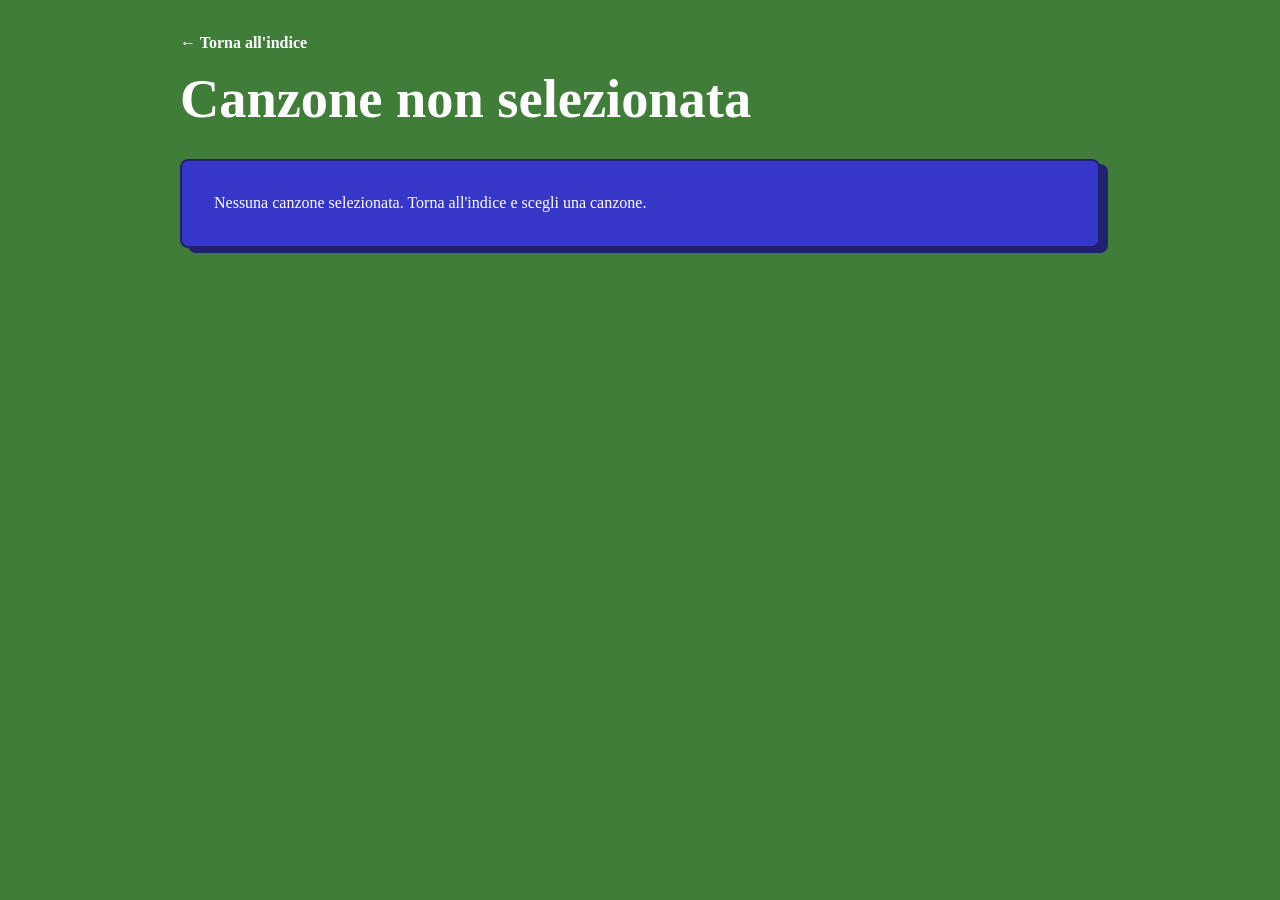
==== song.html @ 217e9054 "Add song options panel" ====
<!DOCTYPE html>
<html lang="en">
<head>
  <meta charset="UTF-8" />
  <meta name="viewport" content="width=device-width, initial-scale=1.0" />
  <title>Canzoniere</title>
  <link rel="stylesheet" href="styles.css" />
  <script src="chordsheetbundle.js" defer></script>
  <script src="js/common.js" defer></script>
  <script src="js/song.js" defer></script>
</head>
<body>
  <a class="back-link" href="./">&larr; Torna all'indice</a>
  <h1 id="title">Canzone</h1>
  <div id="options" >
      <a
        id="youtube-link"
        class="youtube-link hidden"
        href="#"
        target="_blank"
        rel="noopener noreferrer"
        aria-label="Apri questa canzone su YouTube"
        title="Apri su YouTube"
        >
        <svg class="youtube-icon" viewBox="0 0 24 24" aria-hidden="true" focusable="false">
          <path d="M23.5 6.2a3 3 0 0 0-2.1-2.1C19.5 3.6 12 3.6 12 3.6s-7.5 0-9.4.5A3 3 0 0 0 .5 6.2 31.6 31.6 0 0 0 0 12a31.6 31.6 0 0 0 .5 5.8 3 3 0 0 0 2.1 2.1c1.9.5 9.4.5 9.4.5s7.5 0 9.4-.5a3 3 0 0 0 2.1-2.1A31.6 31.6 0 0 0 24 12a31.6 31.6 0 0 0-.5-5.8ZM9.6 15.6V8.4L15.8 12l-6.2 3.6Z" />
        </svg>
      </a>
      <label id="chords-option" class="option-control hidden">
        <input id="chords-toggle" type="checkbox" />
        Mostra accordi
      </label>
      <label id="scroll-option" class="option-control hidden">
        Auto-scroll
        <input id="scroll-speed" type="range" min="0" max="10" step="0.5" value="0" />
        <span id="scroll-speed-value">0</span>
      </label>
  </div>
  <main id="song" class="panel"></main>
</body>
</html>
---- styles.css ----
:root {
  color-scheme: light;
  --white: #ffffff;
  --green: #407D39;
  --blue: #3636c8;

  --green-shadow: #18653f;
  --blue-shadow: #21216f;

  --bg: var(--green);
  --card: var(--blue);
  --card-shadow: var(--blue-shadow);
  --list: var(--white);
  --ink: #111212;
  --muted: #aaaaaa;
  --border: #ffffff;
  --accent: #ffffff;
  --accent-soft: #eeeeee;
}

* {
  box-sizing: border-box;
}

body {
  margin: 0;
  font-family: Georgia, "Times New Roman", serif;
  background: var(--bg);
  background-repeat: no-repeat;
  background-attachment: fixed;
  background-size: 100% 100%;
  color: var(--white);
  line-height: 1.4;
}

body {
  max-width: 960px;
  margin: 0 auto;
  padding: 32px 20px 64px;
}

h1 {
  margin: 0 0 8px;
  font-size: clamp(2rem, 5vw, 3.4rem);
  line-height: 1;
}

.song-heading {
  display: flex;
  align-items: center;
  gap: 12px;
  flex-wrap: wrap;
}

.song-heading h1 {
  margin-bottom: 0;
}

.youtube-link {
  display: inline-flex;
  align-items: center;
  justify-content: center;
  width: 2.4rem;
  height: 2.4rem;
  color: #ff0000;
  background: var(--white);
  border-radius: 999px;
  text-decoration: none;
  box-shadow: 4px 3px var(--green-shadow);
  transition: transform 140ms ease, background 140ms ease;
}

.youtube-link:hover,
.youtube-link:focus-visible {
  transform: translateY(-1px);
  background: var(--accent-soft);
  outline: none;
}

.youtube-icon {
  width: 1.55rem;
  height: 1.55rem;
  fill: currentColor;
}

#options {
  display: flex;
  align-items: center;
  gap: 12px;
  flex-wrap: wrap;
  margin: 16px 0;
}

.option-control {
  display: inline-flex;
  align-items: center;
  gap: 8px;
  min-height: 2.4rem;
  padding: 8px 12px;
  color: var(--ink);
  background: var(--white);
  border-radius: 999px;
  box-shadow: 4px 3px var(--green-shadow);
  font-weight: 600;
}

.option-control input[type="range"] {
  accent-color: var(--blue);
}

.panel {
  background: var(--card);
  border: 2px solid var(--card-shadow);
  border-radius: 8px;
  padding: 32px;
  box-shadow: 8px 5px var(--card-shadow);
}

.hidden {
  display: none;
}

.song-list {
  list-style: none;
  padding: 0;
  margin: 0;
  display: grid;
  gap: 10px;
}

.song-list a {
  color: var(--white);
  text-decoration: none;
  font-weight: 600;
  display: block;
  padding: 12px 14px;
  border: none;
  border-radius: 6px;
  background: var(--list);
  color: var(--ink);
  transition: transform 140ms ease, border-color 140ms ease, background 140ms ease;
}

.song-list a:hover,
.song-list a:focus-visible {
  transform: translateY(-1px);
  border-color: var(--accent);
  background: var(--accent-soft);
  outline: none;
}

.message {
  color: var(--muted);
  margin: 0;
}

.back-link {
  color: var(--white);
  text-decoration: none;
  font-weight: 600;
  display: inline-block;
  margin-bottom: 18px;
}

#song {
  line-height: 1.3;
  margin-top: 1rem;
}

.paragraph {
  margin-bottom: 1.2rem;
}

.row {
  display: flex;
  flex-wrap: nowrap;
  align-items: flex-end;
}

.column {
  display: inline-flex;
  flex-direction: column;
  align-items: flex-start;
  white-space: preserve nowrap;
}

.chord {
  font-size: 1em;
  line-height: 1;
  background-color: var(--blue-shadow);
  padding: 0.3em;
  border-radius: 0.3em;
}

.chord:empty {
    display: none;
}
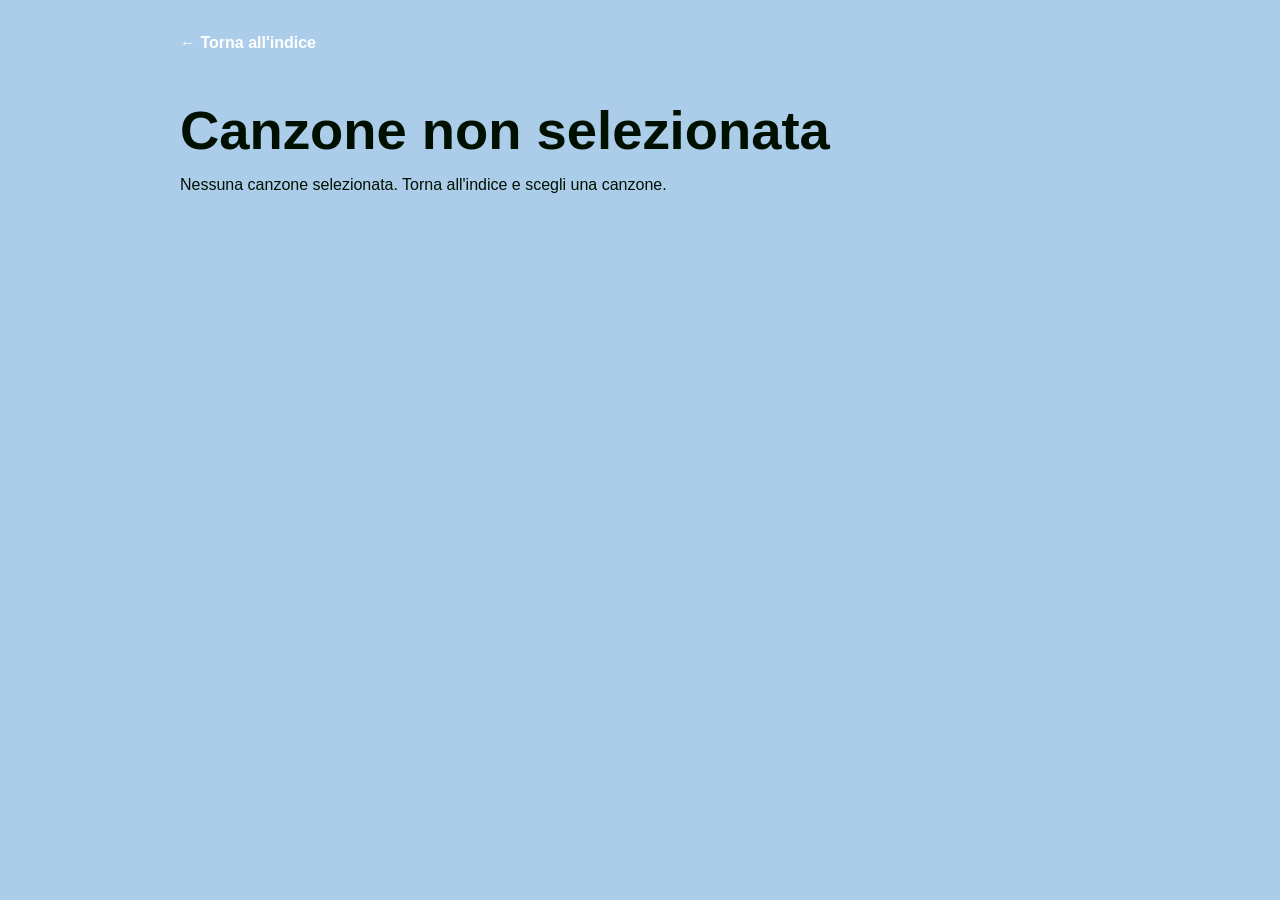
==== commit fbf79d89: "sfondo nuovo e accordi nuovi" ====
--- a/song.html
+++ b/song.html
@@ -9,33 +9,35 @@
   <script src="js/common.js" defer></script>
   <script src="js/song.js" defer></script>
 </head>
-<body>
-  <a class="back-link" href="./">&larr; Torna all'indice</a>
-  <h1 id="title">Canzone</h1>
-  <div id="options" >
-      <a
-        id="youtube-link"
-        class="youtube-link hidden"
-        href="#"
-        target="_blank"
-        rel="noopener noreferrer"
-        aria-label="Apri questa canzone su YouTube"
-        title="Apri su YouTube"
-        >
-        <svg class="youtube-icon" viewBox="0 0 24 24" aria-hidden="true" focusable="false">
-          <path d="M23.5 6.2a3 3 0 0 0-2.1-2.1C19.5 3.6 12 3.6 12 3.6s-7.5 0-9.4.5A3 3 0 0 0 .5 6.2 31.6 31.6 0 0 0 0 12a31.6 31.6 0 0 0 .5 5.8 3 3 0 0 0 2.1 2.1c1.9.5 9.4.5 9.4.5s7.5 0 9.4-.5a3 3 0 0 0 2.1-2.1A31.6 31.6 0 0 0 24 12a31.6 31.6 0 0 0-.5-5.8ZM9.6 15.6V8.4L15.8 12l-6.2 3.6Z" />
-        </svg>
-      </a>
-      <label id="chords-option" class="option-control hidden">
-        <input id="chords-toggle" type="checkbox" />
-        Mostra accordi
-      </label>
-      <label id="scroll-option" class="option-control hidden">
-        Auto-scroll
-        <input id="scroll-speed" type="range" min="0" max="10" step="0.5" value="0" />
-        <span id="scroll-speed-value">0</span>
-      </label>
+<body class="pastel">
+  <div class="container">
+    <a class="back-link" href="./">&larr; Torna all'indice</a>
+    <div id="options" >
+        <a
+          id="youtube-link"
+          class="youtube-link hidden"
+          href="#"
+          target="_blank"
+          rel="noopener noreferrer"
+          aria-label="Apri questa canzone su YouTube"
+          title="Apri su YouTube"
+          >
+          <svg class="youtube-icon" viewBox="0 0 24 24" aria-hidden="true" focusable="false">
+            <path d="M23.5 6.2a3 3 0 0 0-2.1-2.1C19.5 3.6 12 3.6 12 3.6s-7.5 0-9.4.5A3 3 0 0 0 .5 6.2 31.6 31.6 0 0 0 0 12a31.6 31.6 0 0 0 .5 5.8 3 3 0 0 0 2.1 2.1c1.9.5 9.4.5 9.4.5s7.5 0 9.4-.5a3 3 0 0 0 2.1-2.1A31.6 31.6 0 0 0 24 12a31.6 31.6 0 0 0-.5-5.8ZM9.6 15.6V8.4L15.8 12l-6.2 3.6Z" />
+          </svg>
+        </a>
+        <label id="chords-option" class="option-control hidden">
+          <input id="chords-toggle" type="checkbox" />
+          Mostra accordi
+        </label>
+        <label id="scroll-option" class="option-control hidden">
+          Auto-scroll
+          <input id="scroll-speed" type="range" min="0" max="10" step="0.5" value="0" />
+          <span id="scroll-speed-value">0</span>
+        </label>
+    </div>
+    <h1 id="title"></h1>
+    <main id="song"></main>
   </div>
-  <main id="song" class="panel"></main>
 </body>
 </html>
--- a/styles.css
+++ b/styles.css
@@ -1,6 +1,7 @@
 :root {
   color-scheme: light;
   --white: #ffffff;
+  --black: #001000;
   --green: #407D39;
   --blue: #3636c8;
 
@@ -24,16 +25,22 @@
 
 body {
   margin: 0;
-  font-family: Georgia, "Times New Roman", serif;
-  background: var(--bg);
-  background-repeat: no-repeat;
-  background-attachment: fixed;
-  background-size: 100% 100%;
-  color: var(--white);
+  font-family: Arial, Helvetica, sans-serif;
+  color: var(--black);
   line-height: 1.4;
 }
 
-body {
+.landscape {
+  margin: 0;
+  min-height: 100vh;
+  background: url("gransasso.jpg") center center / cover no-repeat fixed;
+}
+
+.pastel {
+  background: #accdea
+}
+
+.container {
   max-width: 960px;
   margin: 0 auto;
   padding: 32px 20px 64px;
@@ -108,45 +115,54 @@
   accent-color: var(--blue);
 }
 
-.panel {
-  background: var(--card);
-  border: 2px solid var(--card-shadow);
-  border-radius: 8px;
-  padding: 32px;
-  box-shadow: 8px 5px var(--card-shadow);
-}
-
 .hidden {
   display: none;
 }
 
 .song-list {
-  list-style: none;
-  padding: 0;
-  margin: 0;
-  display: grid;
-  gap: 10px;
-}
-
-.song-list a {
-  color: var(--white);
+  display: flex;
+  flex-direction: column;
+  gap: 12px;
+}
+
+.song-list a.button {
+  width: fit-content;
+  padding: 14px 18px;
+  border: 2px solid rgba(255, 255, 255, 0.6);
+  border-radius: 14px;
+
+  background: rgba(255, 255, 255, 0.5);
+  backdrop-filter: blur(2px) saturate(120%);
+
+  display: inline-block;
   text-decoration: none;
+  color: inherit;
+  font: inherit;
   font-weight: 600;
-  display: block;
-  padding: 12px 14px;
-  border: none;
-  border-radius: 6px;
-  background: var(--list);
-  color: var(--ink);
-  transition: transform 140ms ease, border-color 140ms ease, background 140ms ease;
-}
-
-.song-list a:hover,
-.song-list a:focus-visible {
-  transform: translateY(-1px);
-  border-color: var(--accent);
-  background: var(--accent-soft);
-  outline: none;
+  font-size: large;
+
+  box-shadow:
+    0 8px 24px rgba(0, 0, 0, 0.08),
+    inset 0 1px 0 rgba(255, 255, 255, 0.45);
+
+  transition:
+    background .2s ease,
+    transform .15s ease,
+    box-shadow .2s ease;
+}
+
+.song-list a.button:hover {
+  background: rgba(255, 255, 255, 0.28);
+  transform: translateY(-2px);
+
+  box-shadow:
+    0 12px 28px rgba(0, 0, 0, 0.12),
+    inset 0 1px 0 rgba(255, 255, 255, 0.55);
+}
+
+.song-list a.button:active {
+    transform: translateY(0);
+    background: rgba(255, 255, 255, 0.22);
 }
 
 .message {
@@ -194,4 +210,52 @@
 
 .chord:empty {
     display: none;
+}
+
+.lyrics:empty {
+    padding: 0.1em;
+}
+
+.line:empty {
+  height: 1.25em; /* Matches standard line height */
+}
+
+.song {
+    font-family: sans-serif;
+    white-space: pre-wrap;
+}
+
+.line {
+    position: relative;
+    line-height: 1.6;
+}
+
+.chord-anchor {
+    position: relative;
+    display: inline;
+}
+
+.chord {
+    position: absolute;
+    left: 50%;
+    transform: translateX(-0.5em);
+    bottom: 100%;
+    margin-bottom: 0.2em;
+
+    font-weight: bold;
+    font-size: 0.85em;
+    color: #bee1ff;
+    white-space: nowrap;
+    pointer-events: none;
+}
+
+
+.line.has-chord {
+  padding-top: 1.2em; /* space for chords above */
+}
+.hide-chords .song .line .chord-anchor .chord {
+  display: none;
+}
+.hide-chords .song .line.has-chord {
+  padding-top: 0;
 }
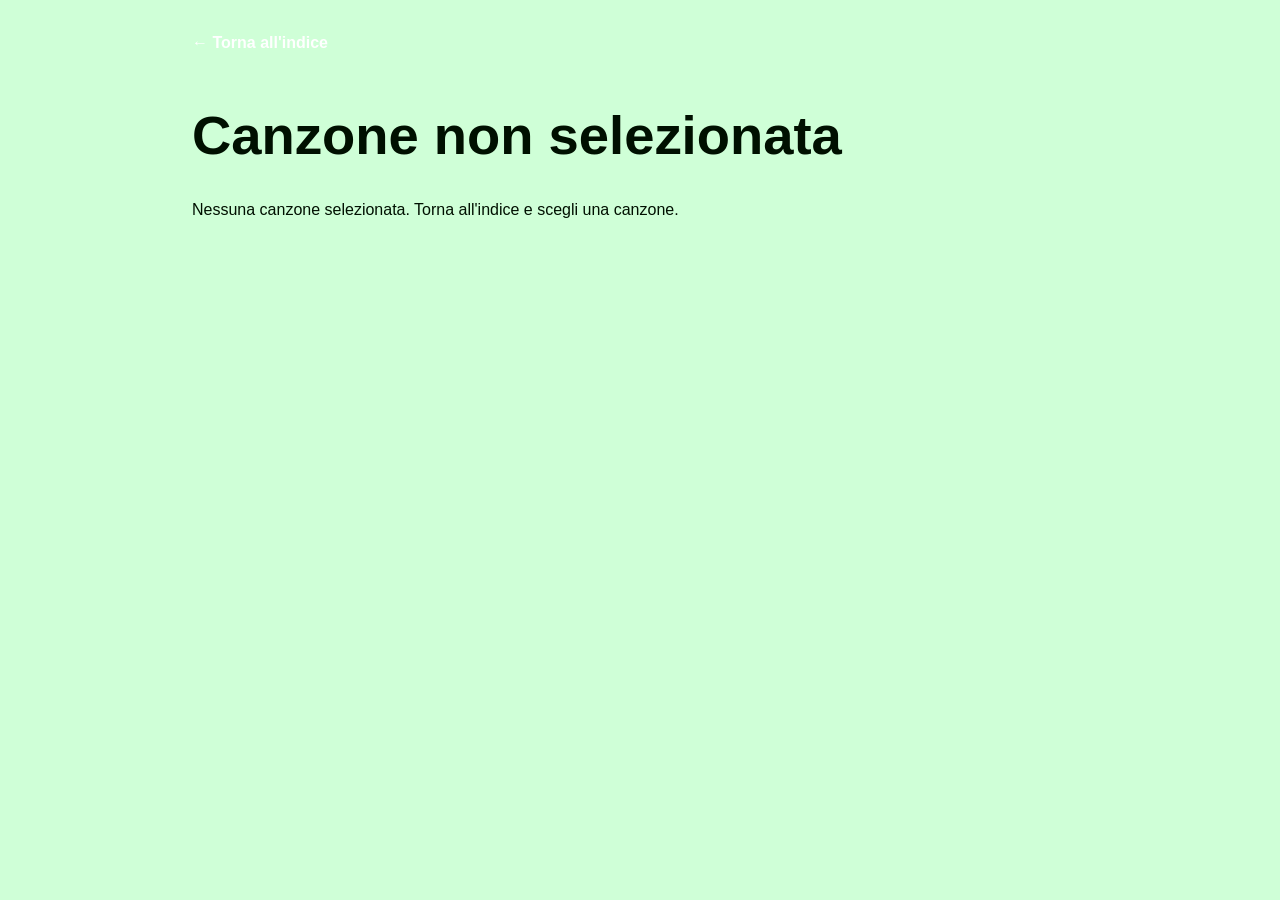
==== commit 750c70df: "layout improvements" ====
--- a/song.html
+++ b/song.html
@@ -12,28 +12,15 @@
 <body class="pastel">
   <div class="container">
     <a class="back-link" href="./">&larr; Torna all'indice</a>
-    <div id="options" >
-        <a
-          id="youtube-link"
-          class="youtube-link hidden"
-          href="#"
-          target="_blank"
-          rel="noopener noreferrer"
-          aria-label="Apri questa canzone su YouTube"
-          title="Apri su YouTube"
-          >
+    <div class="option-container" >
+        <a id="youtube-link" class="option hidden" href="#" target="_blank" rel="noopener noreferrer" title="Apri su YouTube">
           <svg class="youtube-icon" viewBox="0 0 24 24" aria-hidden="true" focusable="false">
             <path d="M23.5 6.2a3 3 0 0 0-2.1-2.1C19.5 3.6 12 3.6 12 3.6s-7.5 0-9.4.5A3 3 0 0 0 .5 6.2 31.6 31.6 0 0 0 0 12a31.6 31.6 0 0 0 .5 5.8 3 3 0 0 0 2.1 2.1c1.9.5 9.4.5 9.4.5s7.5 0 9.4-.5a3 3 0 0 0 2.1-2.1A31.6 31.6 0 0 0 24 12a31.6 31.6 0 0 0-.5-5.8ZM9.6 15.6V8.4L15.8 12l-6.2 3.6Z" />
           </svg>
         </a>
-        <label id="chords-option" class="option-control hidden">
+        <label id="chords-option" class="option hidden">
           <input id="chords-toggle" type="checkbox" />
-          Mostra accordi
-        </label>
-        <label id="scroll-option" class="option-control hidden">
-          Auto-scroll
-          <input id="scroll-speed" type="range" min="0" max="10" step="0.5" value="0" />
-          <span id="scroll-speed-value">0</span>
+          Accordi
         </label>
     </div>
     <h1 id="title"></h1>
--- a/styles.css
+++ b/styles.css
@@ -37,48 +37,38 @@
 }
 
 .pastel {
-  background: #accdea
+  background: #cfffd7
 }
 
 .container {
   max-width: 960px;
   margin: 0 auto;
-  padding: 32px 20px 64px;
+  padding: 32px;
 }
 
 h1 {
-  margin: 0 0 8px;
   font-size: clamp(2rem, 5vw, 3.4rem);
   line-height: 1;
 }
 
-.song-heading {
+.option-container {
   display: flex;
   align-items: center;
   gap: 12px;
   flex-wrap: wrap;
 }
 
-.song-heading h1 {
-  margin-bottom: 0;
-}
-
-.youtube-link {
+.option {
   display: inline-flex;
   align-items: center;
   justify-content: center;
-  width: 2.4rem;
-  height: 2.4rem;
-  color: #ff0000;
   background: var(--white);
-  border-radius: 999px;
-  text-decoration: none;
+  padding: 8px;
+  border-radius: 32px;
   box-shadow: 4px 3px var(--green-shadow);
   transition: transform 140ms ease, background 140ms ease;
 }
-
-.youtube-link:hover,
-.youtube-link:focus-visible {
+.option:hover, .option:focus-visible {
   transform: translateY(-1px);
   background: var(--accent-soft);
   outline: none;
@@ -87,7 +77,7 @@
 .youtube-icon {
   width: 1.55rem;
   height: 1.55rem;
-  fill: currentColor;
+  fill: #ff0000;
 }
 
 #options {
@@ -98,19 +88,6 @@
   margin: 16px 0;
 }
 
-.option-control {
-  display: inline-flex;
-  align-items: center;
-  gap: 8px;
-  min-height: 2.4rem;
-  padding: 8px 12px;
-  color: var(--ink);
-  background: var(--white);
-  border-radius: 999px;
-  box-shadow: 4px 3px var(--green-shadow);
-  font-weight: 600;
-}
-
 .option-control input[type="range"] {
   accent-color: var(--blue);
 }
@@ -127,37 +104,27 @@
 
 .song-list a.button {
   width: fit-content;
-  padding: 14px 18px;
-  border: 2px solid rgba(255, 255, 255, 0.6);
-  border-radius: 14px;
-
-  background: rgba(255, 255, 255, 0.5);
-  backdrop-filter: blur(2px) saturate(120%);
+  padding: 16px 16px;
+  border-radius: 16px;
+
+  backdrop-filter: blur(4px);
+  background: rgba(255, 255, 255, 0.01);
+  border-top: 1px solid rgba(255, 255, 255, 0.4);
+  border-left: 1px solid rgba(255, 255, 255, 0.3);
+  box-shadow: 3px 3px 3px rgba(0, 0, 0, 0.1);
 
   display: inline-block;
   text-decoration: none;
-  color: inherit;
+  color: white;
   font: inherit;
   font-weight: 600;
   font-size: large;
-
-  box-shadow:
-    0 8px 24px rgba(0, 0, 0, 0.08),
-    inset 0 1px 0 rgba(255, 255, 255, 0.45);
-
-  transition:
-    background .2s ease,
-    transform .15s ease,
-    box-shadow .2s ease;
 }
 
 .song-list a.button:hover {
-  background: rgba(255, 255, 255, 0.28);
   transform: translateY(-2px);
 
-  box-shadow:
-    0 12px 28px rgba(0, 0, 0, 0.12),
-    inset 0 1px 0 rgba(255, 255, 255, 0.55);
+  box-shadow: 8px 8px 8px rgba(0, 0, 0, 0.4),
 }
 
 .song-list a.button:active {
@@ -203,7 +170,7 @@
 .chord {
   font-size: 1em;
   line-height: 1;
-  background-color: var(--blue-shadow);
+  background-color: var(--green-shadow);
   padding: 0.3em;
   border-radius: 0.3em;
 }
@@ -244,7 +211,7 @@
 
     font-weight: bold;
     font-size: 0.85em;
-    color: #bee1ff;
+    color: var(--white);
     white-space: nowrap;
     pointer-events: none;
 }
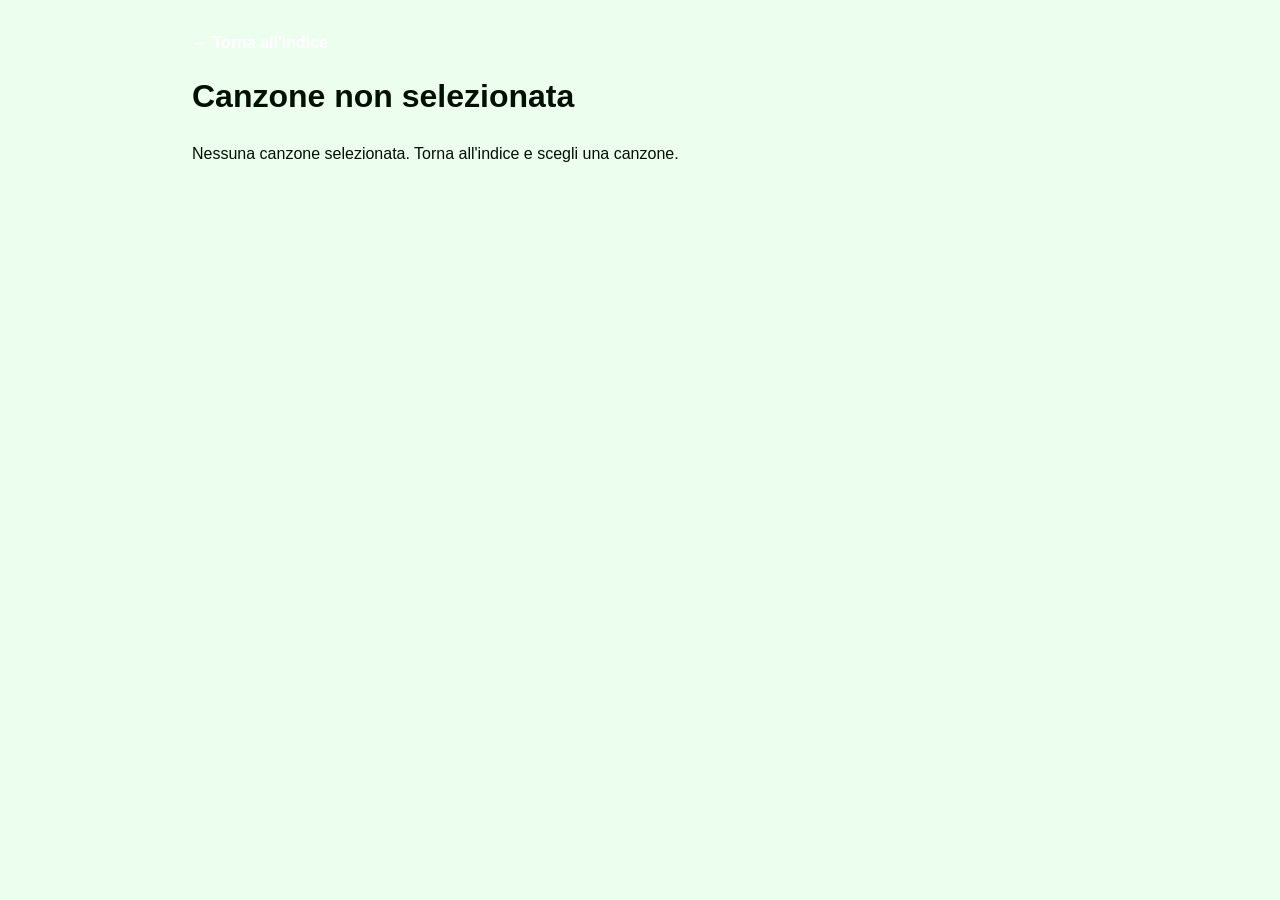
==== commit de19a8d3: "sub pixel auto scroll" ====
--- a/song.html
+++ b/song.html
@@ -22,6 +22,11 @@
           <input id="chords-toggle" type="checkbox" />
           Accordi
         </label>
+        <label id="speed-option" class="option hidden">
+          <input id="speed-toggle" type="checkbox" />
+          Scroll
+          <input id="speed-slider" type="range" min="0" max="100" step="1" value="29" />
+        </label>
     </div>
     <h1 id="title"></h1>
     <main id="song"></main>
--- a/styles.css
+++ b/styles.css
@@ -37,18 +37,22 @@
 }
 
 .pastel {
-  background: #cfffd7
+  background: #ecffef
 }
 
 .container {
+  display: flex;
+  flex-direction: column;
   max-width: 960px;
   margin: 0 auto;
   padding: 32px;
 }
 
 h1 {
-  font-size: clamp(2rem, 5vw, 3.4rem);
+  font-size: 2rem;
   line-height: 1;
+  margin-top: 8px;
+  margin-bottom: 16px;
 }
 
 .option-container {
@@ -56,6 +60,8 @@
   align-items: center;
   gap: 12px;
   flex-wrap: wrap;
+  position: sticky;
+  align-self: flex-start;
 }
 
 .option {
@@ -63,37 +69,28 @@
   align-items: center;
   justify-content: center;
   background: var(--white);
-  padding: 8px;
-  border-radius: 32px;
+  padding: 12px;
+  gap: 8px;
+  border: 1px solid var(--green);
+  border-radius: 16px;
   box-shadow: 4px 3px var(--green-shadow);
   transition: transform 140ms ease, background 140ms ease;
 }
+
 .option:hover, .option:focus-visible {
   transform: translateY(-1px);
   background: var(--accent-soft);
   outline: none;
 }
 
-.youtube-icon {
-  width: 1.55rem;
-  height: 1.55rem;
-  fill: #ff0000;
-}
-
-#options {
-  display: flex;
-  align-items: center;
-  gap: 12px;
-  flex-wrap: wrap;
-  margin: 16px 0;
-}
-
-.option-control input[type="range"] {
-  accent-color: var(--blue);
-}
-
 .hidden {
   display: none;
+}
+
+.youtube-icon {
+  width: 1.5rem;
+  height: 1.5rem;
+  fill: #CD201F;
 }
 
 .song-list {
@@ -193,8 +190,8 @@
 }
 
 .line {
-    position: relative;
-    line-height: 1.6;
+  position: relative;
+  line-height: 1.6;
 }
 
 .chord-anchor {
@@ -216,9 +213,8 @@
     pointer-events: none;
 }
 
-
 .line.has-chord {
-  padding-top: 1.2em; /* space for chords above */
+  padding-top: 1.4em; /* space for chords above */
 }
 .hide-chords .song .line .chord-anchor .chord {
   display: none;
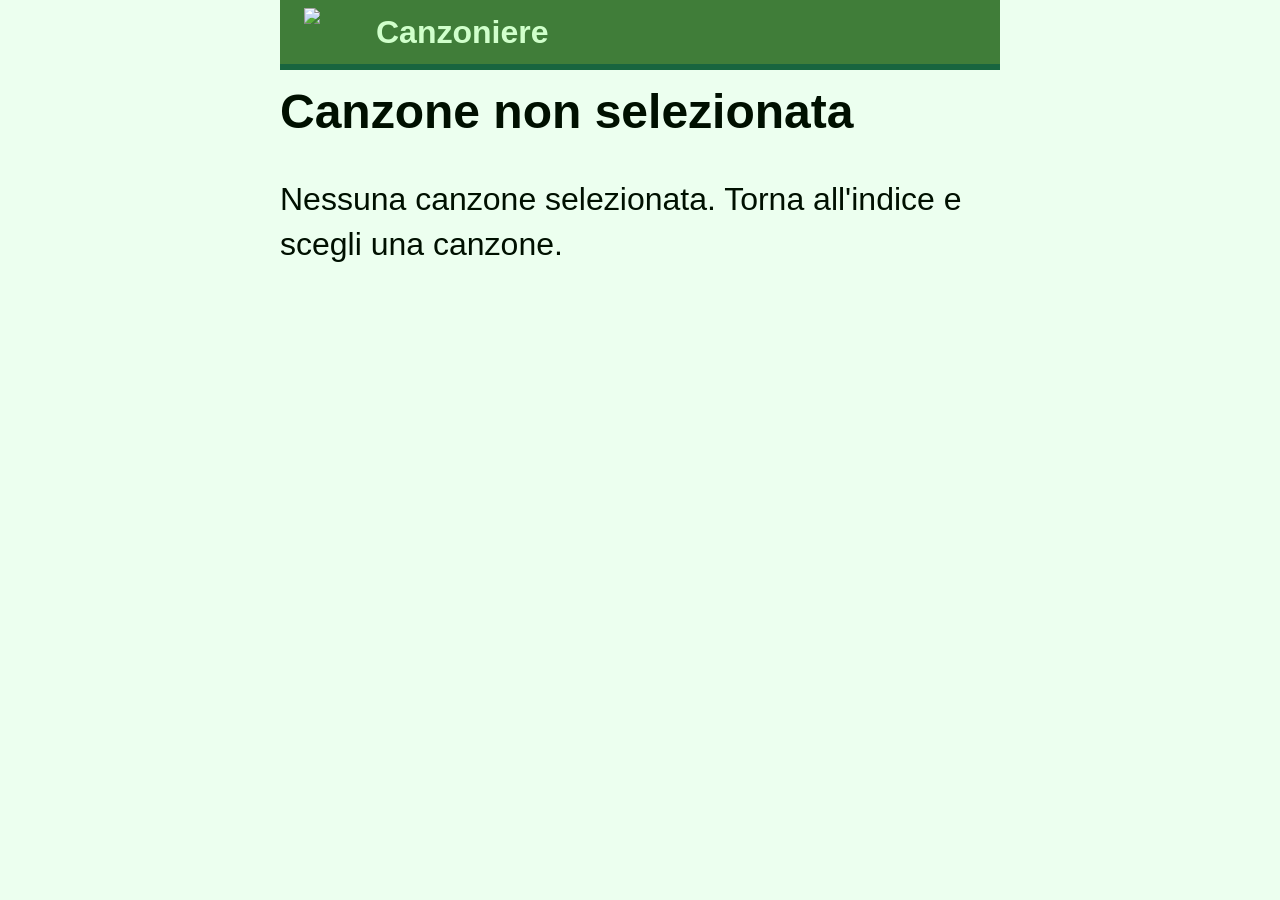
==== commit 3cacf0d0: "chord format" ====
--- a/song.html
+++ b/song.html
@@ -11,7 +11,12 @@
 </head>
 <body class="pastel">
   <div class="container">
-    <a class="back-link" href="./">&larr; Torna all'indice</a>
+    <header class="header" >
+      <a class="back" href="./">
+        <img src="back.svg">
+      </a>
+      <div class="title">Canzoniere</div>
+    </header>
     <div class="option-container" >
         <a id="youtube-link" class="option hidden" href="#" target="_blank" rel="noopener noreferrer" title="Apri su YouTube">
           <svg class="youtube-icon" viewBox="0 0 24 24" aria-hidden="true" focusable="false">
@@ -28,7 +33,7 @@
           <input id="speed-slider" type="range" min="0" max="100" step="1" value="29" />
         </label>
     </div>
-    <h1 id="title"></h1>
+    <div id="title"></div>
     <main id="song"></main>
   </div>
 </body>
--- a/styles.css
+++ b/styles.css
@@ -7,6 +7,8 @@
 
   --green-shadow: #18653f;
   --blue-shadow: #21216f;
+
+  --green-ink: #d0ffcb;
 
   --bg: var(--green);
   --card: var(--blue);
@@ -32,6 +34,7 @@
 
 .landscape {
   margin: 0;
+  padding: 32px;
   min-height: 100vh;
   background: url("gransasso.jpg") center center / cover no-repeat fixed;
 }
@@ -43,14 +46,42 @@
 .container {
   display: flex;
   flex-direction: column;
-  max-width: 960px;
+  max-width: 720px;
   margin: 0 auto;
-  padding: 32px;
-}
-
-h1 {
+}
+
+.header {
+  display: flex;
+  flex-wrap: nowrap;
+  align-items: center;
+  gap: 32px;
+  background-color: var(--green);
+  color: var(--green-ink);
+  border-bottom: 6px solid var(--green-shadow);
+}
+
+.back {
+  display: flex;
+  justify-content: center;
+  align-items: center;
+  height: 64px;
+  width: 64px;
+  text-decoration: none;
+}
+.back::hover, .back:focus-visible {
+  background-color: var(--green-shadow);
+}
+.back img {
+  height: 48px;
+}
+.header .title {
   font-size: 2rem;
-  line-height: 1;
+  font-weight: 900;
+}
+
+#title {
+  font-size: 3rem;
+  font-weight: 800;
   margin-top: 8px;
   margin-bottom: 16px;
 }
@@ -73,7 +104,7 @@
   gap: 8px;
   border: 1px solid var(--green);
   border-radius: 16px;
-  box-shadow: 4px 3px var(--green-shadow);
+  box-shadow: 2px 4px var(--green-shadow);
   transition: transform 140ms ease, background 140ms ease;
 }
 
@@ -134,17 +165,11 @@
   margin: 0;
 }
 
-.back-link {
-  color: var(--white);
-  text-decoration: none;
-  font-weight: 600;
-  display: inline-block;
-  margin-bottom: 18px;
-}
-
 #song {
-  line-height: 1.3;
+  font-size: 2rem;
+  font-weight: 500;
   margin-top: 1rem;
+  white-space: pre-wrap;
 }
 
 .paragraph {
@@ -184,11 +209,6 @@
   height: 1.25em; /* Matches standard line height */
 }
 
-.song {
-    font-family: sans-serif;
-    white-space: pre-wrap;
-}
-
 .line {
   position: relative;
   line-height: 1.6;
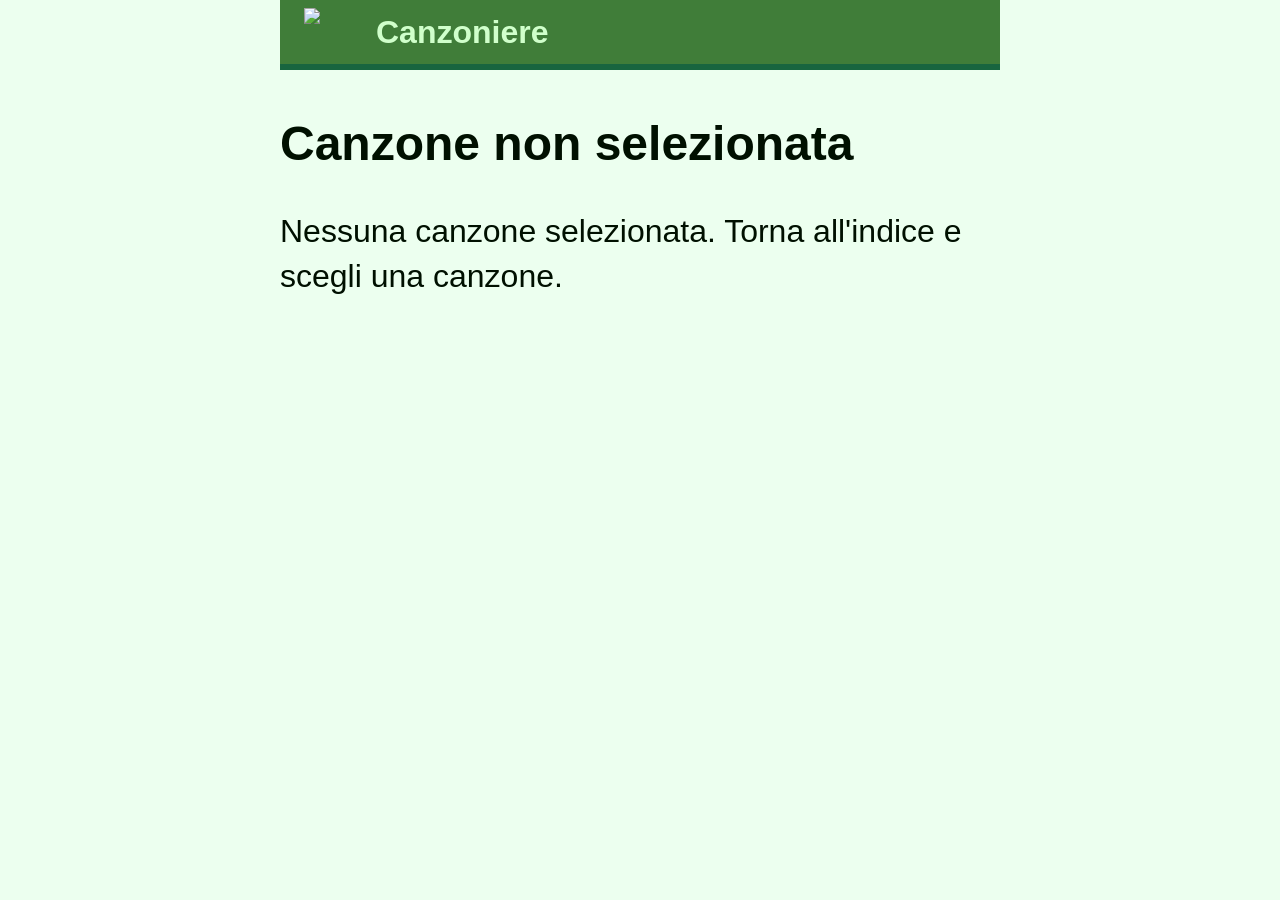
==== commit 9fcb884f: "super duper" ====
--- a/song.html
+++ b/song.html
@@ -30,7 +30,7 @@
         <label id="speed-option" class="option hidden">
           <input id="speed-toggle" type="checkbox" />
           Scroll
-          <input id="speed-slider" type="range" min="0" max="100" step="1" value="29" />
+          <input id="speed-slider" type="range" min="0" max="50" step="0.5" value="10" />
         </label>
     </div>
     <div id="title"></div>
--- a/styles.css
+++ b/styles.css
@@ -87,12 +87,12 @@
 }
 
 .option-container {
+  margin: 16px;
   display: flex;
   align-items: center;
   gap: 12px;
   flex-wrap: wrap;
   position: sticky;
-  align-self: flex-start;
 }
 
 .option {
@@ -136,10 +136,10 @@
   border-radius: 16px;
 
   backdrop-filter: blur(4px);
-  background: rgba(255, 255, 255, 0.01);
-  border-top: 1px solid rgba(255, 255, 255, 0.4);
-  border-left: 1px solid rgba(255, 255, 255, 0.3);
-  box-shadow: 3px 3px 3px rgba(0, 0, 0, 0.1);
+  background: rgba(0, 50, 20, 0.2);
+  border-top: 1px solid rgba(255, 255, 255, 0.5);
+  border-left: 1px solid rgba(255, 255, 255, 0.4);
+  box-shadow: 3px 3px 3px rgba(0, 0, 0, 0.05);
 
   display: inline-block;
   text-decoration: none;
@@ -151,13 +151,13 @@
 
 .song-list a.button:hover {
   transform: translateY(-2px);
-
-  box-shadow: 8px 8px 8px rgba(0, 0, 0, 0.4),
+  background: rgba(0, 50, 20, 0.5);
+  box-shadow: 8px 8px 8px rgba(0, 0, 0, 0.05);
 }
 
 .song-list a.button:active {
-    transform: translateY(0);
-    background: rgba(255, 255, 255, 0.22);
+  transform: translateY(0);
+  background: rgba(0, 50, 20, 1);
 }
 
 .message {
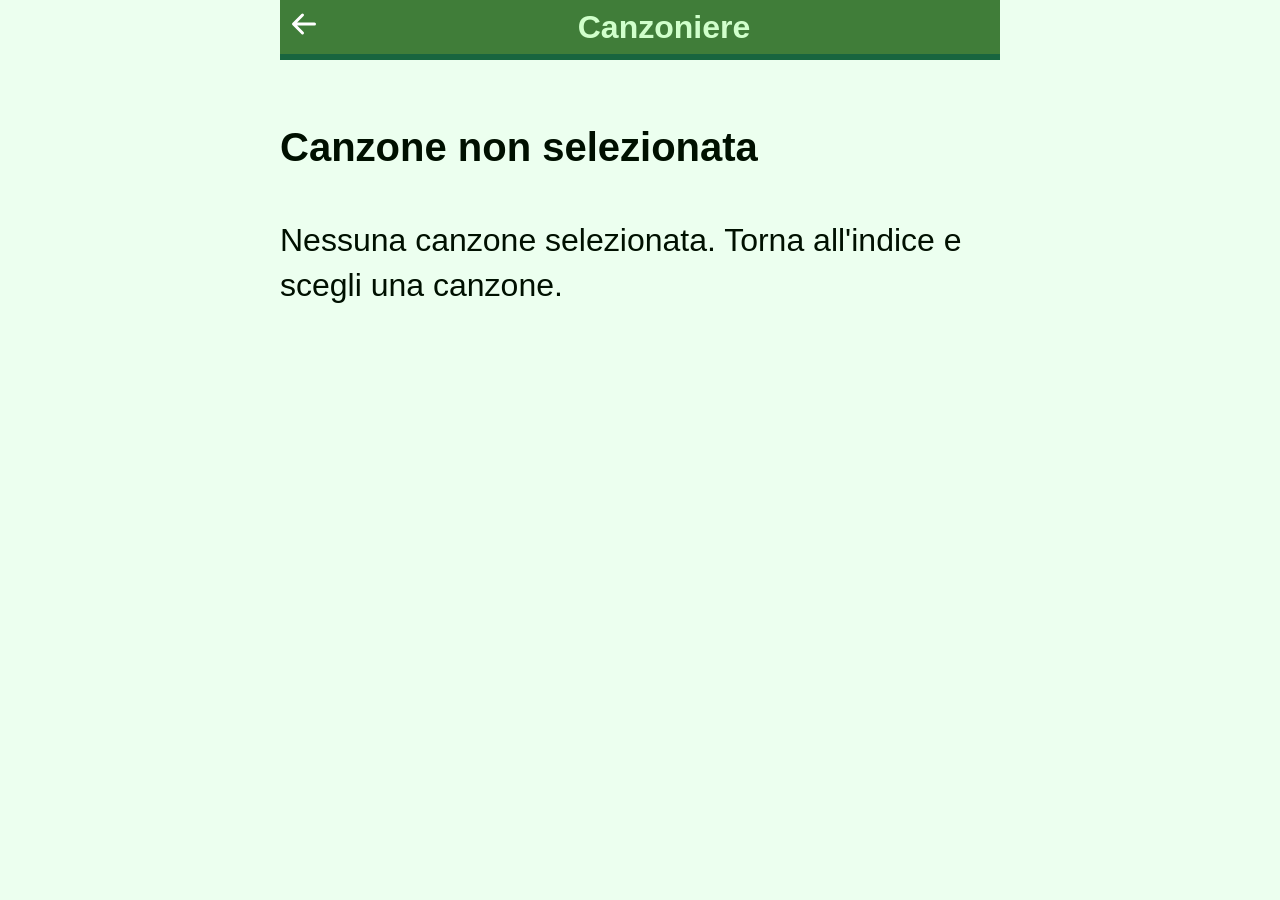
==== commit 6371d200: "header title redo" ====
--- a/song.html
+++ b/song.html
@@ -13,9 +13,11 @@
   <div class="container">
     <header class="header" >
       <a class="back" href="./">
-        <img src="back.svg">
+        <svg xmlns="http://www.w3.org/2000/svg" width="48" height="48" fill="white" class="bi bi-arrow-left-short" viewBox="0 0 16 16">
+          <path fill-rule="evenodd" d="M12 8a.5.5 0 0 1-.5.5H5.707l2.147 2.146a.5.5 0 0 1-.708.708l-3-3a.5.5 0 0 1 0-.708l3-3a.5.5 0 1 1 .708.708L5.707 7.5H11.5a.5.5 0 0 1 .5.5"/>
+        </svg>
       </a>
-      <div class="title">Canzoniere</div>
+      <h1>Canzoniere</h1>
     </header>
     <div class="option-container" >
         <a id="youtube-link" class="option hidden" href="#" target="_blank" rel="noopener noreferrer" title="Apri su YouTube">
@@ -33,7 +35,7 @@
           <input id="speed-slider" type="range" min="0" max="50" step="0.5" value="10" />
         </label>
     </div>
-    <div id="title"></div>
+    <h1 id="title"></h1>
     <main id="song"></main>
   </div>
 </body>
--- a/styles.css
+++ b/styles.css
@@ -54,36 +54,17 @@
   display: flex;
   flex-wrap: nowrap;
   align-items: center;
-  gap: 32px;
   background-color: var(--green);
   color: var(--green-ink);
   border-bottom: 6px solid var(--green-shadow);
 }
 
-.back {
-  display: flex;
-  justify-content: center;
-  align-items: center;
-  height: 64px;
-  width: 64px;
-  text-decoration: none;
-}
 .back::hover, .back:focus-visible {
   background-color: var(--green-shadow);
 }
-.back img {
-  height: 48px;
-}
-.header .title {
-  font-size: 2rem;
-  font-weight: 900;
-}
-
-#title {
-  font-size: 3rem;
-  font-weight: 800;
-  margin-top: 8px;
-  margin-bottom: 16px;
+
+.header h1 {
+  margin: 0 auto;
 }
 
 .option-container {
@@ -165,6 +146,10 @@
   margin: 0;
 }
 
+#title {
+  font-size: 2.5rem;
+}
+
 #song {
   font-size: 2rem;
   font-weight: 500;
